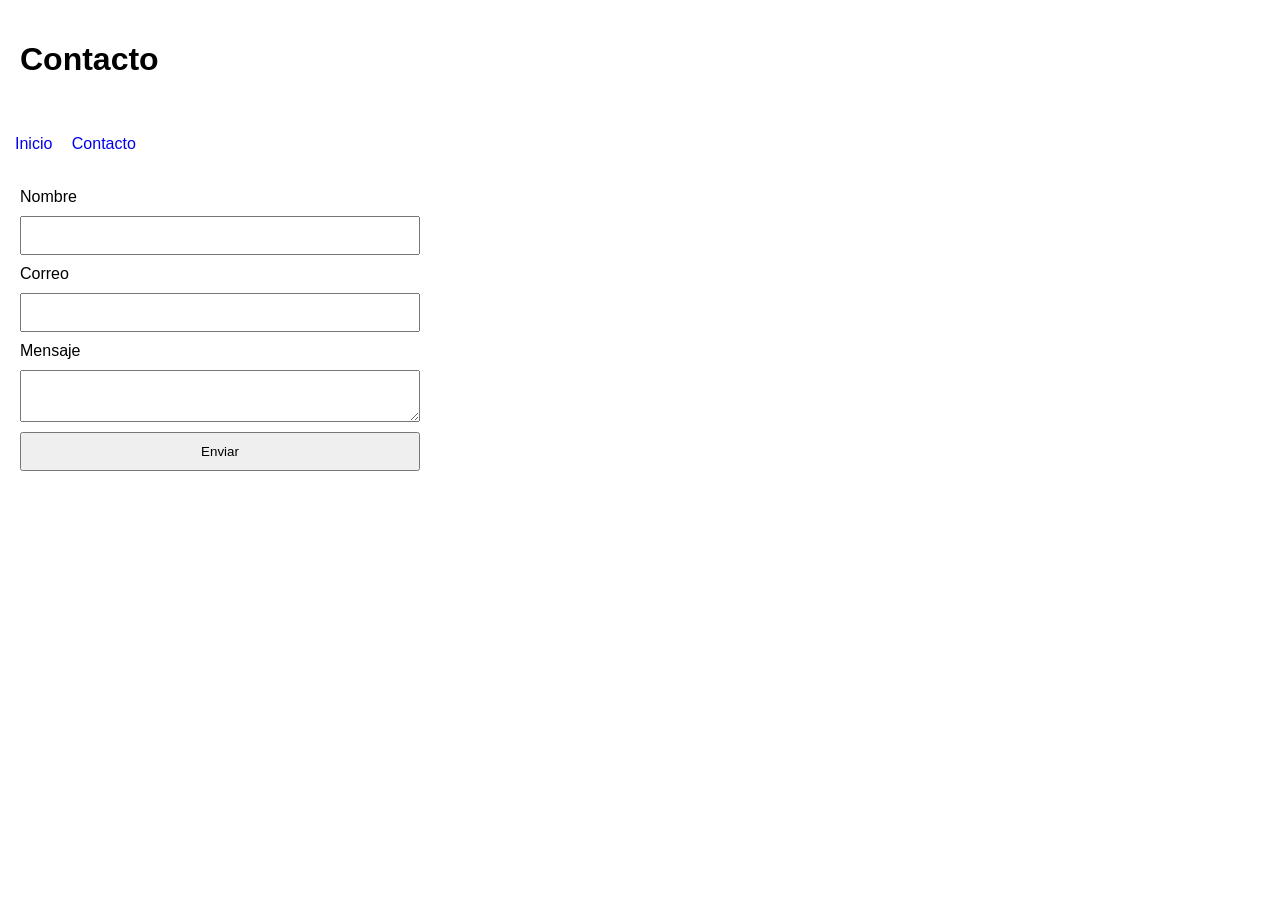
==== contacto.html @ f3cf24cc "Agrega contacto" ====
<!DOCTYPE html>
<html lang="es">
<head>
<meta charset="UTF-8">
<meta name="viewport" content="width=device-width, initial-scale=1.0">
<title>Contacto - VetConnect</title>
<link rel="stylesheet" href="css/style.css">
</head>
<body>
<header>
<h1>Contacto</h1>
</header>
<nav>
<a href="index.html">Inicio</a>
<a href="contacto.html">Contacto</a>
</nav>
<main>
<form>
<label for="nombre">Nombre</label>
<input type="text" id="nombre" name="nombre">
<label for="correo">Correo</label>
<input type="email" id="correo" name="correo">
<label for="mensaje">Mensaje</label>
<textarea id="mensaje" name="mensaje"></textarea>
<button type="submit">Enviar</button>
</form>
</main>
</body>
</html>
---- css/style.css ----
body {
font-family: Arial, sans-serif;
margin: 0;
padding: 0;
}
header {
padding: 20px;
}
nav {
padding: 15px;
}
nav a {
margin-right: 15px;
text-decoration: none;
}
main {
padding: 20px;
}
footer {
padding: 20px;
}
.contenedor {
display: flex;
gap: 20px;
}
.tarjeta {
padding: 20px;
border: 1px solid #cccccc;
border-radius: 10px;
}
form {
display: flex;
flex-direction: column;
max-width: 400px;
gap: 10px;
}
input,
textarea {
padding: 10px;
}
button {
padding: 10px;
cursor: pointer;
}
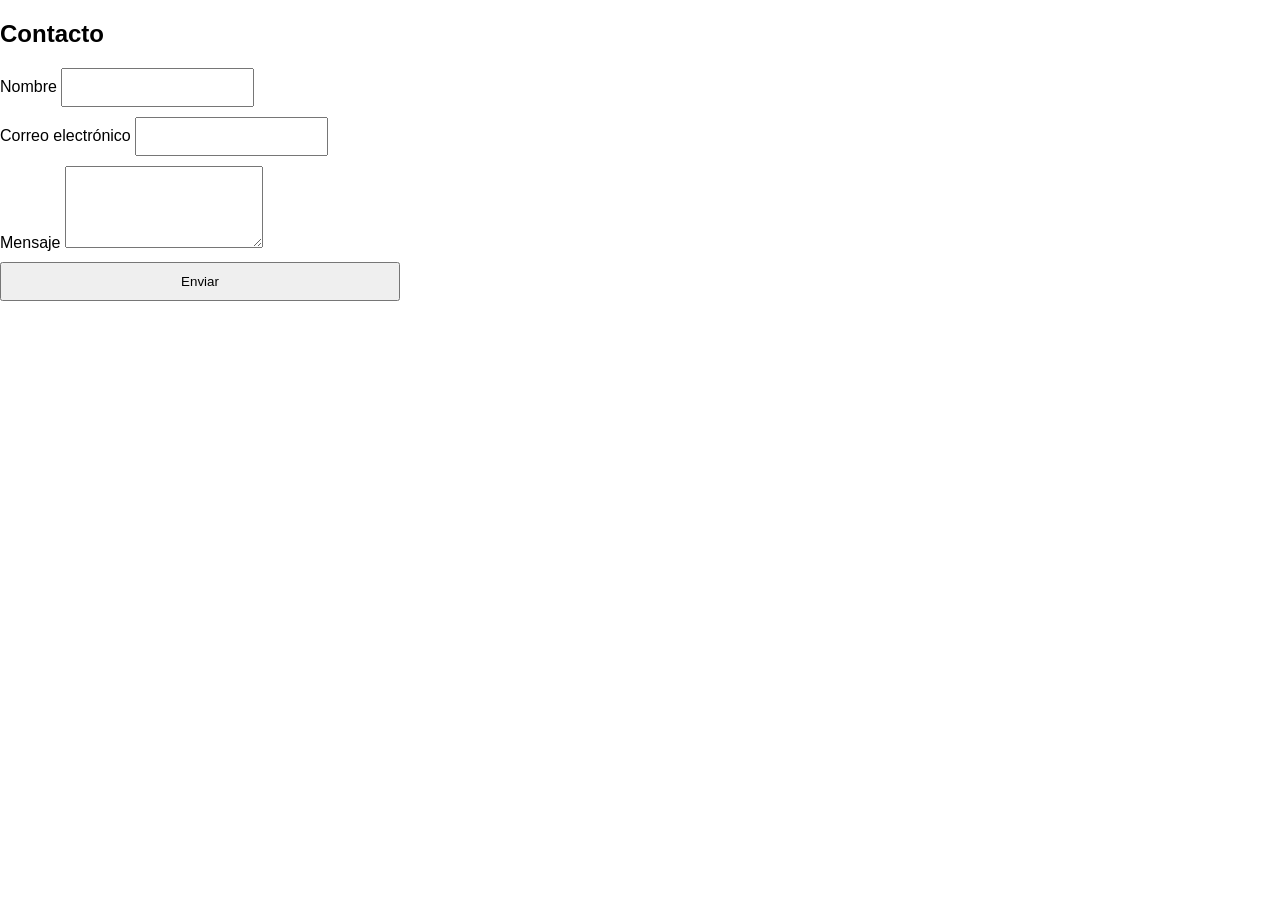
==== commit f24497fc: "Implementa mascotas, y alertas" ====
--- a/contacto.html
+++ b/contacto.html
@@ -7,6 +7,25 @@
 <link rel="stylesheet" href="css/style.css">
 </head>
 <body>
+    <div class="container my-5">
+<h2 class="mb-4">Contacto</h2>
+<form>
+<div class="mb-3">
+<label for="nombre" class="form-label">Nombre</label>
+<input type="text" class="form-control" id="nombre">
+</div>
+<div class="mb-3">
+<label for="correo" class="form-label">Correo electrónico</label>
+<input type="email" class="form-control" id="correo">
+</div>
+<div class="mb-3">
+<label for="mensaje" class="form-label">Mensaje</label>
+<textarea class="form-control" id="mensaje" rows="4"></textarea>
+</div>
+<button type="submit" class="btn btn-primary">Enviar</button>
+</form>
+</div>
+<!--
 <header>
 <h1>Contacto</h1>
 </header>
@@ -25,5 +44,6 @@
 <button type="submit">Enviar</button>
 </form>
 </main>
+-->
 </body>
 </html>
--- a/css/style.css
+++ b/css/style.css
@@ -41,4 +41,8 @@
 button {
 padding: 10px;
 cursor: pointer;
+}
+.card:hover {
+transform: translateY(-4px);
+transition: 0.2s;
 }
